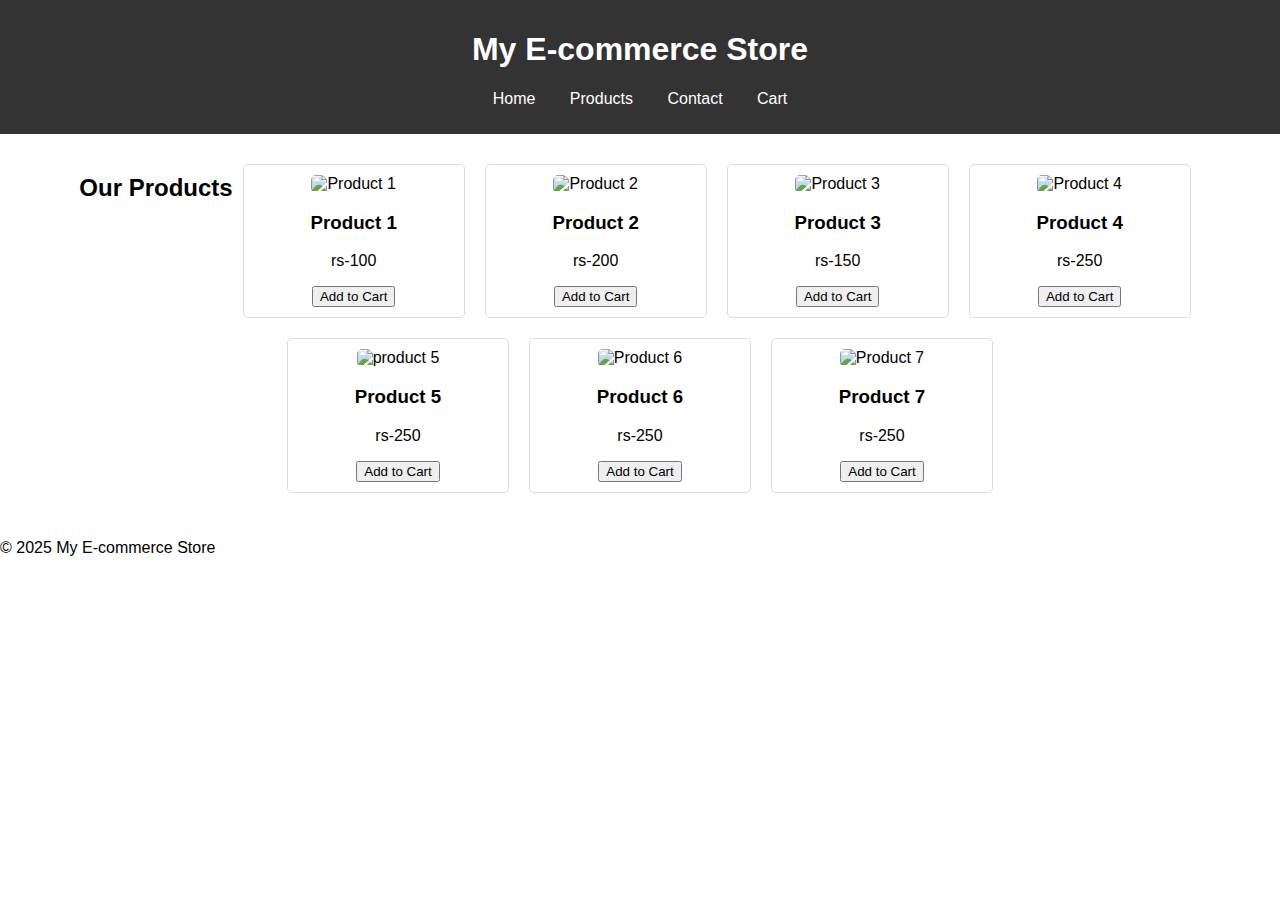
==== index2.html @ 1d75d4c0 "Adding some of files" ====
<!DOCTYPE html>
<html lang="en">
<head>
    <meta charset="UTF-8">
    <meta name="viewport" content="width=device-width, initial-scale=1.0">
    <title>E-commerce Website</title>
    <link rel="stylesheet" href="styles.css"> 
</head>
<body>
    <!-- Header -->
    <header>
        <h1>My E-commerce Store</h1>
        <nav>
            <ul>
                <li><a href="#home">Home</a></li>
                <li><a href="#products">Products</a></li>
                <li><a href="#contact">Contact</a></li>
                <li><a href="#cart">Cart</a></li>
            </ul>
        </nav>
    </header>

    <!-- Main Content -->
    <main>
        <!-- Product Section -->
        <section id="products">
            <h2>Our Products</h2>
            <div class="product">
                <img src="https://www.smartsites.com/media/custom-women-clothing-website.jpg" alt="Product 1">
                <h3>Product 1</h3>
                <p>rs-100</p>
                <button>Add to Cart</button>
            </div>
            <div class="product">
                <img src="https://marketplace.canva.com/EAFVHstxnwk/1/0/800w/canva-beige-aesthetic-exclusive-fashion-wear-collection-clothing-banner-yv-HRWs1aMc.jpg" alt="Product 2">
                <h3>Product 2</h3>
                <p>rs-200</p>
                <button>Add to Cart</button>
            </div>
            <div class="product">
                <img src="https://eskipaper.com/images/dress-background-1.jpg" alt="Product 3">
                <h3>Product 3</h3>
                <p>rs-150</p>
                <button>Add to Cart</button>
            </div>
            <div class="product">
                <img src="https://img.freepik.com/premium-vector/men-fashion-collection-social-media-banner-template-design_596383-181.jpg" alt="Product 4">
                <h3>Product 4</h3>
                <p>rs-250</p>
                <button>Add to Cart</button>
            </div>
            <div class="product">
                <img src="https://i.ytimg.com/vi/D22y1MuvwdY/maxresdefault.jpg" alt="product 5">
                <h3>Product 5</h3>
                <p>rs-250</p>
                <button>Add to Cart</button>
            </div>
            <div class="product">
                <img src="https://cdn.dribbble.com/users/924569/screenshots/3952011/attachments/902453/fashion_website_header.png" alt="Product 6">
                <h3>Product 6</h3>
                <p>rs-250</p>
                <button>Add to Cart</button>
            </div>
            <div class="product">
                <img src="https://tse1.mm.bing.net/th?id=OIP.H-oWft4r4QCoLp5XQU2nawHaEO&pid=Api&P=0&h=180" alt="Product 7">
                <h3>Product 7</h3>
                <p>rs-250</p>
                <button>Add to Cart</button>
            </div>
            <!-- Add more products as needed -->
        </section>
    </main>

    <!-- Footer -->

        <p>&copy; 2025 My E-commerce Store</p>

</body>
</html>
---- styles.css ----
body {
    font-family: Arial, sans-serif;
    margin: 0;
    padding: 0;
}

header {
    background-color: #333;
    color: #fff;
    padding: 10px 0;
    text-align: center;
}

nav ul {
    list-style-type: none;
    padding: 0;
}

nav ul li {
    display: inline;
    margin: 0 15px;
}

nav ul li a {
    color: #fff;
    text-decoration: none;
}

#products {
    display: flex;
    flex-wrap: wrap;
    justify-content: center;
    padding: 20px;
}

.product {
    border: 1px solid #ddd;
    border-radius: 5px;
    margin: 10px;
    padding: 10px;
    text-align: center;
    width: 200px; /* Set a fixed width for each product */
}

.product img {
    width: 100%; /* Make the image fill the product container */
    height: auto;
    border-radius: 5px;
}

footer {
    background-color: #333;
    color: #fff;
    text-align: center;
    padding: 10px 0;
    position: fixed;
    width: 100%;
    bottom: 0;
}
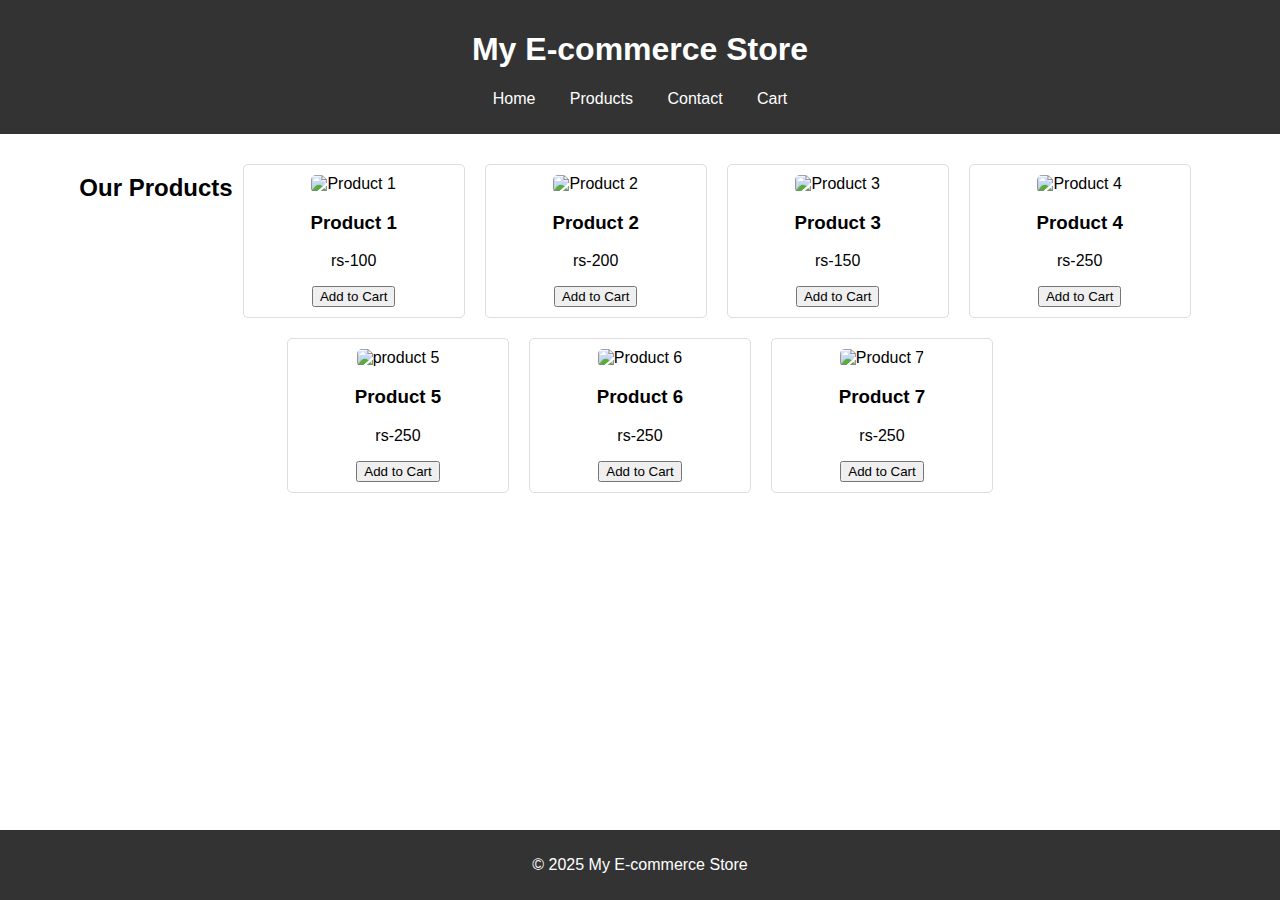
==== commit b94ab5a9: "Update index2.html" ====
--- a/index2.html
+++ b/index2.html
@@ -71,9 +71,9 @@
         </section>
     </main>
 
-    <!-- Footer -->
-
+    
+   <footer>
         <p>&copy; 2025 My E-commerce Store</p>
-
+   </footer>
 </body>
 </html>
